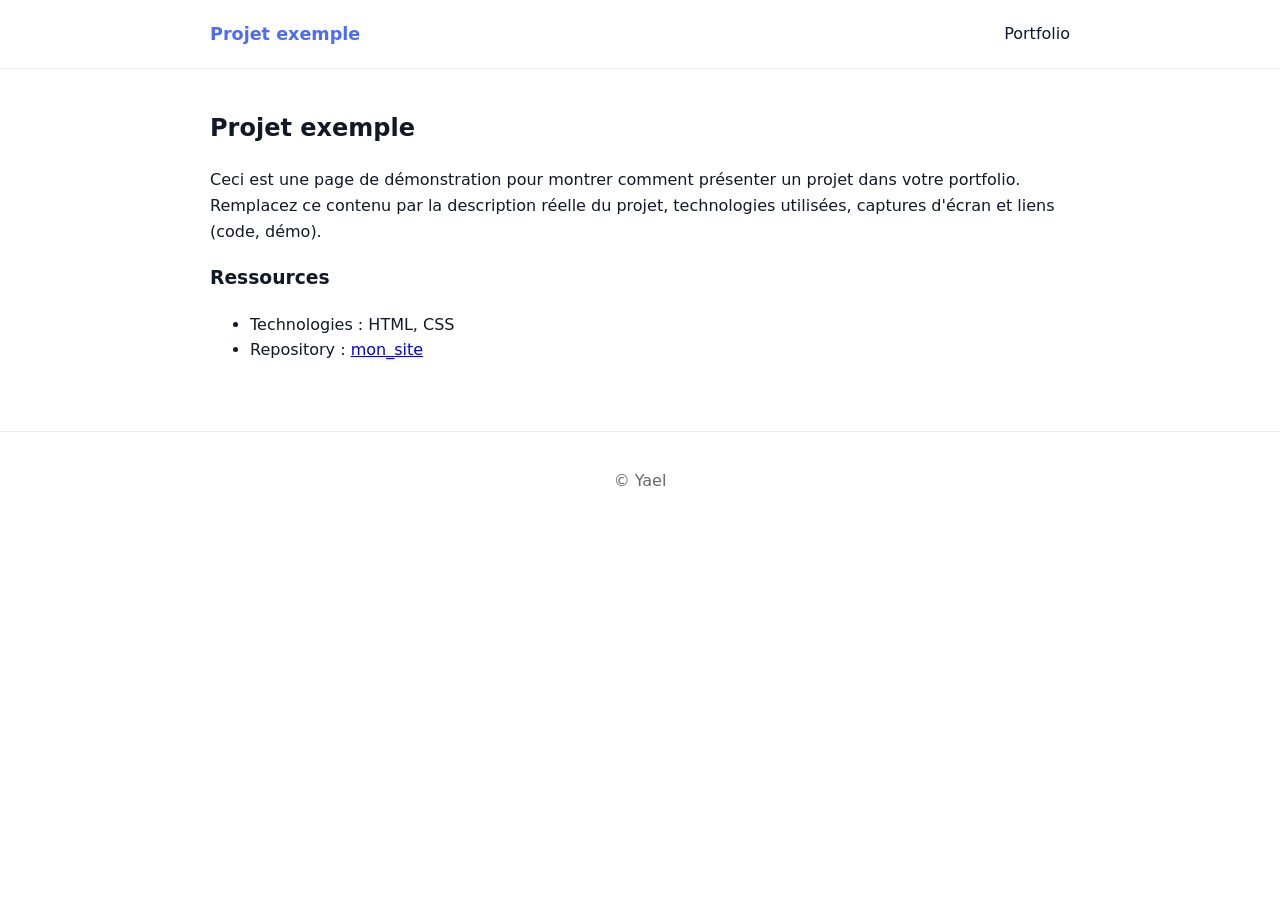
==== projects/project1/index.html @ 12bf198a "Transform site into portfolio: index, styles, sample project, README" ====
<!DOCTYPE html>
<html lang="fr">
<head>
  <meta charset="utf-8">
  <meta name="viewport" content="width=device-width,initial-scale=1">
  <title>Projet exemple — Yael</title>
  <link rel="stylesheet" href="/assets/style.css">
</head>
<body>
  <header class="site-header">
    <div class="container">
      <h1 class="logo">Projet exemple</h1>
      <nav>
        <a href="/">Portfolio</a>
      </nav>
    </div>
  </header>
  <main class="container">
    <h2>Projet exemple</h2>
    <p>Ceci est une page de démonstration pour montrer comment présenter un projet dans votre portfolio. Remplacez ce contenu par la description réelle du projet, technologies utilisées, captures d'écran et liens (code, démo).</p>
    <h3>Ressources</h3>
    <ul>
      <li>Technologies : HTML, CSS</li>
      <li>Repository : <a href="https://github.com/Yael2816/mon_site" target="_blank" rel="noopener">mon_site</a></li>
    </ul>
  </main>
  <footer class="site-footer">
    <div class="container">© Yael</div>
  </footer>
</body>
</html>
---- assets/style.css ----
/* Simple responsive styles for the portfolio */
:root{
  --accent:#4a6cf7;
  --bg:#ffffff;
  --text:#111827;
}
*{box-sizing:border-box}
body{font-family:system-ui,-apple-system,Segoe UI,Roboto,'Helvetica Neue',Arial; margin:0;background:var(--bg);color:var(--text);line-height:1.6}
.container{max-width:900px;margin:0 auto;padding:1.25rem}
.site-header{border-bottom:1px solid #eee;background:#fff}
.site-header .container{display:flex;align-items:center;justify-content:space-between}
.logo{margin:0;font-size:1.1rem;color:var(--accent)}
nav a{margin-left:1rem;color:inherit;text-decoration:none}
.hero{padding:2rem 0}
.hero h2{color:var(--accent);margin-bottom:.4rem}
.btn{display:inline-block;padding:.6rem 1rem;background:var(--accent);color:#fff;border-radius:8px;text-decoration:none}
.grid{display:grid;grid-template-columns:repeat(auto-fit,minmax(220px,1fr));gap:1rem}
.card{border:1px solid #eee;padding:1rem;border-radius:8px;background:#fff}
.card h3{margin-top:0}
.site-footer{border-top:1px solid #eee;padding:1rem 0;text-align:center;margin-top:2rem;color:#666}
@media (max-width:600px){
  .site-header .container{flex-direction:column;align-items:flex-start}
  nav a{margin-left:0;margin-right:1rem;margin-top:.5rem}
}
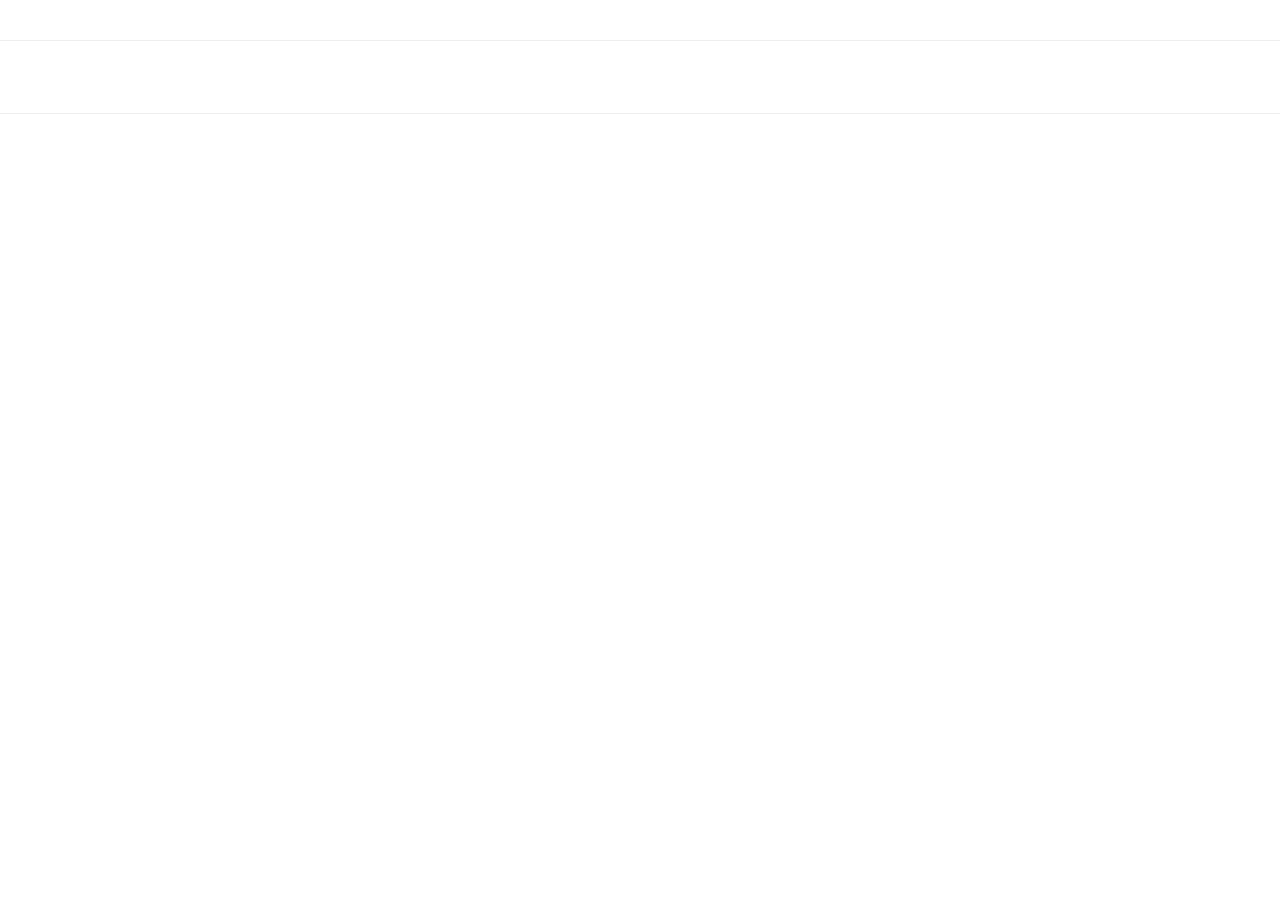
==== commit dff1d1c9: "Remove visible text from site pages (index and project page)" ====
--- a/projects/project1/index.html
+++ b/projects/project1/index.html
@@ -3,29 +3,20 @@
 <head>
   <meta charset="utf-8">
   <meta name="viewport" content="width=device-width,initial-scale=1">
-  <title>Projet exemple — Yael</title>
+  <title></title>
   <link rel="stylesheet" href="/assets/style.css">
 </head>
 <body>
   <header class="site-header">
     <div class="container">
-      <h1 class="logo">Projet exemple</h1>
-      <nav>
-        <a href="/">Portfolio</a>
-      </nav>
+      <h1 class="logo"></h1>
+      <nav></nav>
     </div>
   </header>
   <main class="container">
-    <h2>Projet exemple</h2>
-    <p>Ceci est une page de démonstration pour montrer comment présenter un projet dans votre portfolio. Remplacez ce contenu par la description réelle du projet, technologies utilisées, captures d'écran et liens (code, démo).</p>
-    <h3>Ressources</h3>
-    <ul>
-      <li>Technologies : HTML, CSS</li>
-      <li>Repository : <a href="https://github.com/Yael2816/mon_site" target="_blank" rel="noopener">mon_site</a></li>
-    </ul>
   </main>
   <footer class="site-footer">
-    <div class="container">© Yael</div>
+    <div class="container"></div>
   </footer>
 </body>
 </html>
